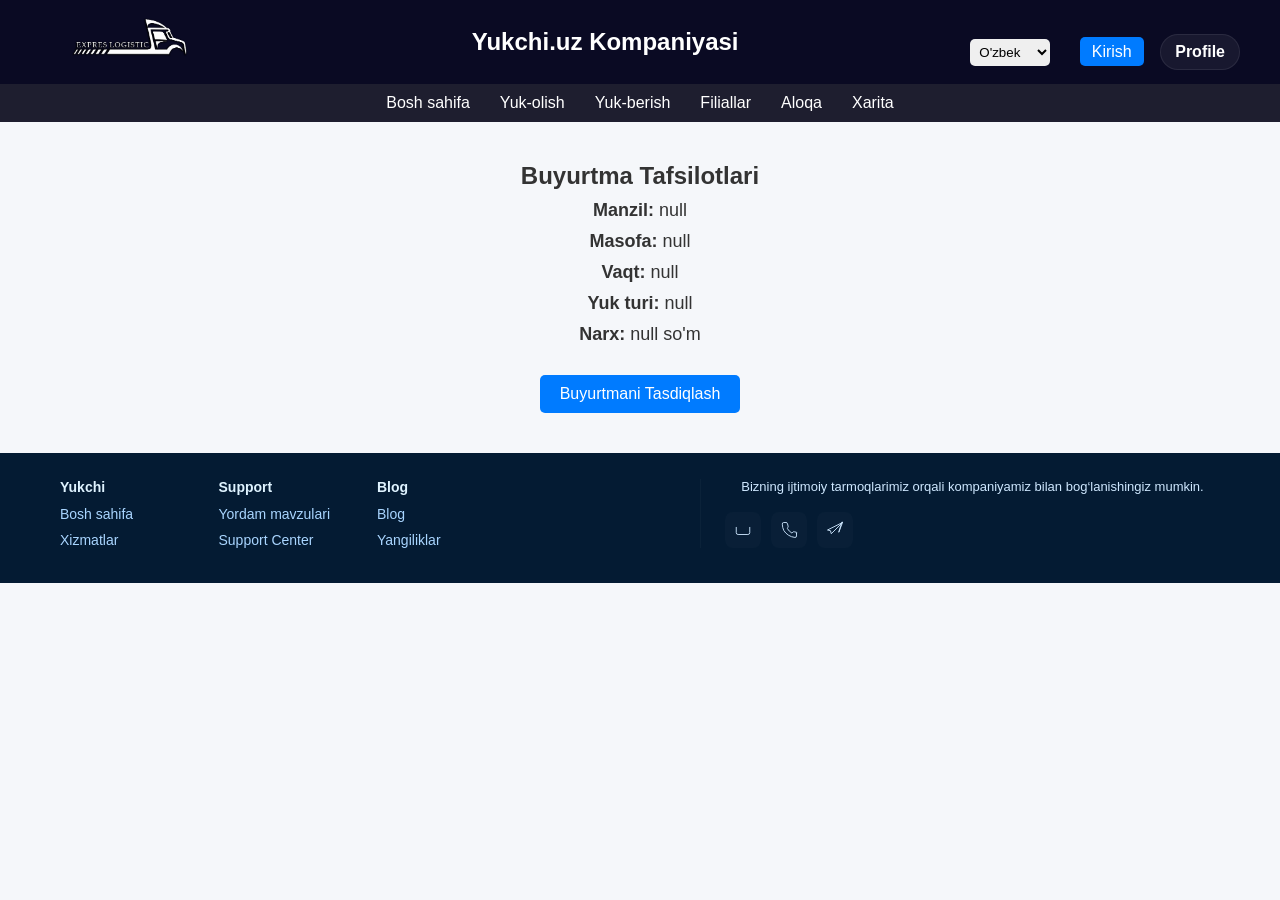
==== buyurtmalar.html @ 5a23fa2c "frontend first commit" ====
<!DOCTYPE html>
<html lang="uz">
<head>
    <meta charset="UTF-8">
    <meta name="viewport" content="width=device-width, initial-scale=1.0">
    <title>Buyurtma - TruckWay</title>
    <link rel="stylesheet" href="buyurtmalar.css">
</head>
<body>
    <header>
        <div>
            <img src="logistik.png" alt="TruckWay Logo" width="180">
        </div>
        <h1>Yukchi.uz Kompaniyasi</h1>
        <div>
            <select>
                <option>O'zbek</option>
                <option>Русский</option>
                <option>English</option>
            </select>
            <a href="#" class="auth-link">Kirish</a>
            <button onclick="window.location.href='profile.html'" class="profile-btn">
    Profile
        </div>
    </header>

    <nav>
        <a href="truck.html">Bosh sahifa</a>
        <a href="yukolish.html">Yuk-olish</a>
        <a href="yukberish.html">Yuk-berish</a>
        <a href="filiallar.html">Filiallar</a>
        <a href="aloqa.html">Aloqa</a>
        <a href="xarita.html">Xarita</a>
    </nav>

    <main>
        <h2>Buyurtma Tafsilotlari</h2>
        <div id="buyurtma-details">
      
        </div>

        <button onclick="submitOrder()">Buyurtmani Tasdiqlash</button>
    </main>

    

    <script>
        
        const urlParams = new URLSearchParams(window.location.search);
        const manzil = urlParams.get('manzil');
        const masofa = urlParams.get('masofa');
        const vaqt = urlParams.get('vaqt');
        const yukTuri = urlParams.get('yukTuri');
        const narx = urlParams.get('narx');

        
        const detailsContainer = document.getElementById('buyurtma-details');
        detailsContainer.innerHTML = `
            <p><strong>Manzil:</strong> ${manzil}</p>
            <p><strong>Masofa:</strong> ${masofa}</p>
            <p><strong>Vaqt:</strong> ${vaqt}</p>
            <p><strong>Yuk turi:</strong> ${yukTuri}</p>
            <p><strong>Narx:</strong> ${narx} so'm</p>
        `;

        
        function submitOrder() {
            alert("Buyurtma tasdiqlandi!");
            
        }
    </script>
    <script>
        document.addEventListener('DOMContentLoaded', function(){
            const authLink = document.querySelector('.auth-link');
            if(!authLink) return;
            const loggedIn = (function(){ try { return localStorage.getItem('loggedIn') === 'true'; } catch(e){ return false; } })();
            if(loggedIn){
                authLink.textContent = 'Chiqish';
                authLink.href = '#';
                const newLink = authLink.cloneNode(true);
                authLink.parentNode.replaceChild(newLink, authLink);
                newLink.addEventListener('click', function(e){
                    e.preventDefault();
                    try{ localStorage.removeItem('loggedIn'); localStorage.removeItem('username'); } catch(err){}
                    window.location.href = 'truck.html';
                });
            } else {
                authLink.textContent = 'Kirish';
                authLink.href = 'kirish1.html';
            }
        });
    </script>
</body>
</html>


        <footer class="site-footer">
            <div class="container footer-inner">
                <div class="footer-top">
                    

                    <div class="footer-columns">
                        <div class="col">
                            <h5>Yukchi</h5>
                            <ul>
                                <li><a href="truck.html">Bosh sahifa</a></li>
                                <li><a href="yukolish.html">Xizmatlar</a></li>
                                
                           
                            </ul>
                        </div>

                        <div class="col">
                            <h5>Support</h5>
                            <ul>
                                <li><a href="aloqa.html">Yordam mavzulari</a></li>
                                
                                <li><a href="#">Support Center</a></li>
                                
                            </ul>
                        </div>

                        

                        <div class="col">
                            <h5>Blog</h5>
                            <ul>
                                <li><a href="#">Blog</a></li>
                                <li><a href="#">Yangiliklar</a></li>
                                
                            </ul>
                        </div>
                    </div>

                    <div class="footer-brand-right">
                        <div class="brand-box">
                            
                             <div class="col">
    <p class="brand-desc">Bizning ijtimoiy tarmoqlarimiz orqali kompaniyamiz bilan bog‘lanishingiz mumkin.</p>
</div>
<br>
                            <div class="brand-contacts">
                                <a href="mailto:info@yukchi.uz" class="icon-link" aria-label="Email">
                                    <svg width="18" height="18" viewBox="0 0 24 24" 
                                    fill="none" 
                                    xmlns="http://www.w3.org/2000/svg"><path d="M3 8.5v7A2.5 2.5 0 0 0 5.5 18h13a2.5 2.5 0 0 0 2.5-2.5v-7" stroke="#cfe8ff" stroke-width="1.2" stroke-linecap="round" stroke-linejoin="round"/></svg>
                                </a>
                                <a href="tel:+998901234567" class="icon-link" aria-label="Phone">
                                    <svg width="18" height="18" viewBox="0 0 24 24" fill="none" xmlns="http://www.w3.org/2000/svg"><path d="M22 16.92v3a2 2 0 0 1-2.18 2 19.8 19.8 0 0 1-8.63-3.07 19.5 19.5 0 0 1-6-6A19.8 19.8 0 0 1 3.08 4.18 2 2 0 0 1 5 2h3a2 2 0 0 1 2 1.72c.12 1.05.38 2.07.76 3.03a2 2 0 0 1-.45 2.11L9.91 10.09a16 16 0 0 0 6 6l1.23-1.23a2 2 0 0 1 2.11-.45c.96.38 1.98.64 3.03.76A2 2 0 0 1 22 16.92z" stroke="#cfe8ff" stroke-width="1.2" stroke-linecap="round" stroke-linejoin="round"/></svg>
                                </a>
                                <a href="https://t.me/yourchannel" class="icon-link" target="_blank" rel="noopener" aria-label="Telegram">
                                    <svg width="18" height="18" viewBox="0 0 24 24" fill="none" xmlns="http://www.w3.org/2000/svg"><path d="M22 2L2 12l4 1 1 4 15-15-5 13 4-13z" stroke="#cfe8ff" stroke-width="1.2" stroke-linecap="round" stroke-linejoin="round"/></svg>
                                </a>

                                


                            </div>
                        </div>  
                    </div>
                </div>

                
            </div>
        </footer>
---- buyurtmalar.css ----
* {
    margin: 0;
    padding: 0;
    box-sizing: border-box;
    font-family: 'Segoe UI', Tahoma, Geneva, Verdana, sans-serif;
  }
  
  body {
    background-color: #f5f7fa;
    color: #333;
  }
  
.profile-btn {
   display: inline-block;
  padding: 8px 14px;
  border-radius: 999px;
  background: rgba(255,255,255,0.06);
  color: #ffffff;
  border: 1px solid rgba(255,255,255,0.08);
  text-decoration: none;
  font-weight: 600;
  margin-left: 12px;
  transition: background .15s ease, color .15s ease, transform .08s ease, box-shadow .15s ease;
}
.profile-btn:hover {
     background: #ffffff;
  color: #0b3472;
  transform: translateY(-2px);
}


  header {
    display: flex;
    justify-content: space-between;
    align-items: center;
    background-color: #0a0a23;
    padding: 10px 40px;
    color: white;
  }
  
  header img {
    height: 60px;
  }
  
  header h1 {
    font-size: 24px;
    font-weight: bold;
    color: white;
    margin-left: 20px;
  }
  
  header select {
    padding: 5px;
    border-radius: 5px;
    border: none;
    margin-right: 10px;
  }
  
  header .auth-link {
    margin-left: 15px;
    color: white;
    text-decoration: none;
    font-weight: 500;
    background-color: #007bff;
    padding: 6px 12px;
    border-radius: 5px;
    transition: background-color 0.3s;
  }
  
  header .auth-link:hover {
    background-color: #0056b3;
  }
  
  nav {
    display: flex;
    justify-content: center;
    background-color: #1e1e2f;
    padding: 10px 0;
  }
  
  nav a {
    color: white;
    text-decoration: none;
    margin: 0 15px;
    font-weight: 500;
    transition: color 0.3s;
  }
  
  nav a:hover {
    color: #4db8ff;
  }
  
  main {
    padding: 40px;
    text-align: center;
  }
  
  
  
  #buyurtma-details p {
    font-size: 18px;
    margin: 10px 0;
  }
  
  button {
    padding: 10px 20px;
    background-color: #007BFF;
    color: white;
    border: none;
    border-radius: 5px;
    cursor: pointer;
    font-size: 16px;
    margin-top: 20px;
    transition: background-color 0.5s;
  }
  
  button:hover {
    background-color: #0056b3;
  }
  
 /* Wide multi-column footer styles */
.site-footer {
    background: #041b33;
    color: #cfe8ff;
    padding: 26px 30px;
}

.site-footer .footer-inner {
    max-width: 1200px;
    margin: 0 auto;
    padding: 0 20px;
}

.site-footer .footer-top {
    display: grid;
    grid-template-columns: 1fr 520px;
    gap: 28px;
    align-items: start;
}




.footer-columns {
    display: grid;
    grid-template-columns: repeat(4, 1fr);
    gap: 22px;
}

.footer-columns .col h5 {
    color: #dff3ff;
    margin-bottom: 10px;
    font-size: 14px;
}

.footer-columns ul {
    list-style: none;
    padding: 0;
    margin: 0;
}

.footer-columns li {
    margin-bottom: 8px;
}

.footer-columns a {
    color: #a9d5ff;
    text-decoration: none;
    font-size: 14px;
}

.footer-columns a:hover {
    color: #fff;
    text-decoration: underline;
}

.footer-brand-right .brand-box {
    background: transparent;
    text-align: center;
    padding-left: 24px;
    border-left: 1px solid rgba(255, 255, 255, 0.03);
}

.brand-name {
    color: #fff;
    margin: 0 0 5px;
}

.brand-desc {
    font-size: 13px !important;
}

.brand-contacts {
    display: flex;
    gap: 10px;
}

.icon-link {
    display: inline-flex;
    align-items: center;
    justify-content: center;
    width: 36px;
    height: 36px;
    border-radius: 8px;
    background: rgba(255, 255, 255, 0.02);
    color: #cfe8ff;
    text-decoration: none;
}

.icon-link svg {
    display: block;
}

.footer-bottom {
    margin-top: 22px;
    border-top: 1px solid rgba(255, 255, 255, 0.03);
    padding-top: 18px;
    text-align: center;
    color: #9fc7ff;
}
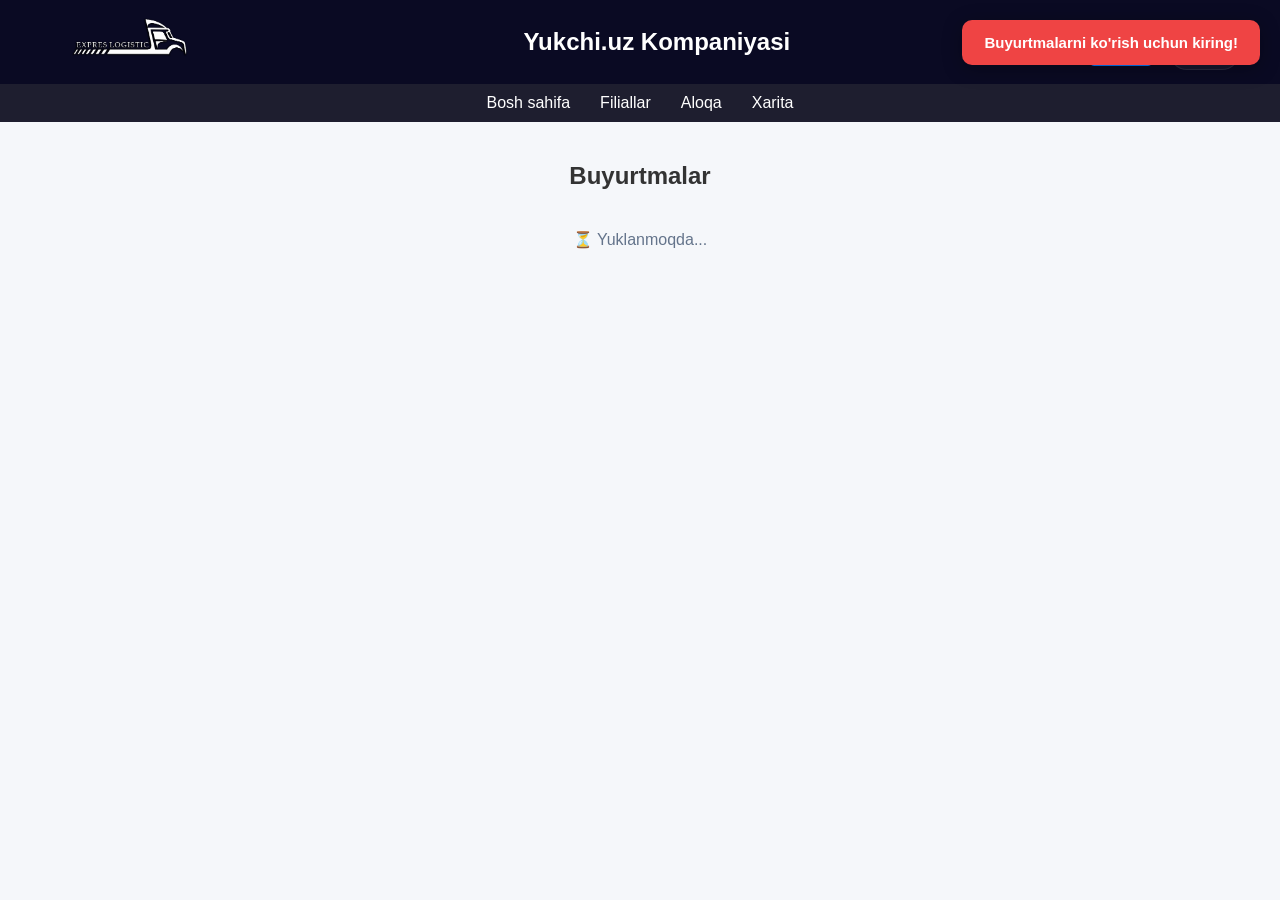
==== commit 655aa85b: "Update buyurtmalar.html" ====
--- a/buyurtmalar.html
+++ b/buyurtmalar.html
@@ -3,163 +3,230 @@
 <head>
     <meta charset="UTF-8">
     <meta name="viewport" content="width=device-width, initial-scale=1.0">
-    <title>Buyurtma - TruckWay</title>
+    <title>Buyurtmalar - Yukchi.uz</title>
     <link rel="stylesheet" href="buyurtmalar.css">
+    <style>
+        .orders-grid { display: grid; gap: 16px; margin-top: 20px; }
+        .order-card {
+            background: #1a2332; border-radius: 12px; padding: 20px;
+            border: 1px solid #2d3f55; position: relative;
+        }
+        .order-card h3 { margin: 0 0 10px; color: #7dd3fc; font-size: 16px; }
+        .order-card p  { margin: 4px 0; color: #cbd5e1; font-size: 14px; }
+        .order-card .status-badge {
+            display: inline-block; padding: 4px 12px; border-radius: 20px;
+            font-size: 12px; font-weight: 700; color: #fff; margin-bottom: 12px;
+        }
+        .order-actions { display: flex; gap: 8px; margin-top: 14px; flex-wrap: wrap; }
+        .order-actions button {
+            padding: 8px 16px; border: none; border-radius: 8px;
+            font-size: 13px; font-weight: 600; cursor: pointer; transition: .2s;
+        }
+        .btn-accept   { background: #22c55e; color: #fff; }
+        .btn-transit  { background: #8b5cf6; color: #fff; }
+        .btn-deliver  { background: #3b82f6; color: #fff; }
+        .btn-cancel   { background: #ef4444; color: #fff; }
+        .btn-accept:hover   { background: #16a34a; }
+        .btn-transit:hover  { background: #7c3aed; }
+        .btn-deliver:hover  { background: #2563eb; }
+        .btn-cancel:hover   { background: #dc2626; }
+        .empty-state {
+            text-align: center; padding: 60px 20px; color: #64748b;
+        }
+        .empty-state h3 { font-size: 20px; margin-bottom: 8px; }
+        .tabs { display: flex; gap: 8px; margin-bottom: 20px; flex-wrap: wrap; }
+        .tab-btn {
+            padding: 8px 20px; border-radius: 20px; border: none;
+            background: #1e2d3d; color: #94a3b8; cursor: pointer;
+            font-size: 13px; font-weight: 600; transition: .2s;
+        }
+        .tab-btn.active { background: #3b82f6; color: #fff; }
+        #loading { text-align: center; padding: 40px; color: #64748b; }
+        .route { font-size: 16px; font-weight: 700; color: #e2e8f0; }
+        .route span { color: #7dd3fc; }
+    </style>
 </head>
 <body>
-    <header>
-        <div>
-            <img src="logistik.png" alt="TruckWay Logo" width="180">
+
+<header>
+    <div><img src="logistik.png" alt="Logo" width="180"></div>
+    <h1>Yukchi.uz Kompaniyasi</h1>
+    <div>
+        <a href="#" class="auth-link">Kirish</a>
+        <button onclick="window.location.href='profile.html'" class="profile-btn">Profil</button>
+    </div>
+</header>
+
+<nav>
+    <a href="truck.html">Bosh sahifa</a>
+    <a href="yukolish.html" id="nav-yukolish">Yuk-olish</a>
+    <a href="yukberish.html" id="nav-yukberish">Yuk-berish</a>
+    <a href="filiallar.html">Filiallar</a>
+    <a href="aloqa.html">Aloqa</a>
+    <a href="xarita.html">Xarita</a>
+</nav>
+
+<main>
+    <h2 id="page-title">Buyurtmalar</h2>
+
+    <div class="tabs" id="tabs-container" style="display:none">
+        <button class="tab-btn active" onclick="filterOrders('all')">Barchasi</button>
+        <button class="tab-btn" onclick="filterOrders('pending')">⏳ Kutilmoqda</button>
+        <button class="tab-btn" onclick="filterOrders('accepted')">✅ Qabul qilingan</button>
+        <button class="tab-btn" onclick="filterOrders('in_transit')">🚛 Yo'lda</button>
+        <button class="tab-btn" onclick="filterOrders('delivered')">📦 Yetkazildi</button>
+    </div>
+
+    <div id="loading">⏳ Yuklanmoqda...</div>
+    <div class="orders-grid" id="orders-list"></div>
+</main>
+
+<script src="api.js"></script>
+<script>
+let allOrders = [];
+let currentFilter = 'all';
+
+document.addEventListener('DOMContentLoaded', async function () {
+    updateNav();
+
+    if (!isLoggedIn()) {
+        showMessage("Buyurtmalarni ko'rish uchun kiring!", "error");
+        setTimeout(() => { window.location.href = "index.html"; }, 1500);
+        return;
+    }
+
+    const role = getRole();
+
+    // Sahifa sarlavhasi
+    if (role === "Haydovchi" || role === "driver") {
+        document.getElementById("page-title").textContent = "🚛 Mavjud buyurtmalar";
+        document.getElementById("tabs-container").style.display = "flex";
+    } else {
+        document.getElementById("page-title").textContent = "📦 Mening buyurtmalarim";
+    }
+
+    await loadOrders();
+
+    // URL parametrlaridan buyurtma ko'rsatish (yukolish.html dan kelsa)
+    const params = new URLSearchParams(window.location.search);
+    if (params.get('manzil')) {
+        showUrlOrder(params);
+    }
+});
+
+async function loadOrders() {
+    document.getElementById("loading").style.display = "block";
+    document.getElementById("orders-list").innerHTML = "";
+
+    try {
+        const data = await Orders.getAll();
+        if (data.status === "ok") {
+            allOrders = data.data || [];
+            renderOrders(allOrders);
+        } else {
+            showMessage("Buyurtmalarni yuklashda xatolik!", "error");
+        }
+    } catch (e) {
+        showMessage("Server bilan aloqa yo'q!", "error");
+    } finally {
+        document.getElementById("loading").style.display = "none";
+    }
+}
+
+function filterOrders(status) {
+    currentFilter = status;
+    // Tab stilini yangilash
+    document.querySelectorAll('.tab-btn').forEach(b => b.classList.remove('active'));
+    event.target.classList.add('active');
+
+    const filtered = status === 'all' ? allOrders : allOrders.filter(o => o.status === status);
+    renderOrders(filtered);
+}
+
+function renderOrders(orders) {
+    const container = document.getElementById("orders-list");
+    const role = getRole();
+
+    if (!orders.length) {
+        container.innerHTML = `
+            <div class="empty-state">
+                <h3>📭 Buyurtma yo'q</h3>
+                <p>Hozircha bu yerda hech narsa ko'rinmayapti</p>
+            </div>`;
+        return;
+    }
+
+    container.innerHTML = orders.map(order => {
+        const color = statusColor(order.status);
+        const sText = statusText(order.status);
+        const date  = new Date(order.created_at).toLocaleDateString('uz-UZ');
+
+        // Haydovchi uchun tugmalar
+        let actions = '';
+        if (role === "Haydovchi" || role === "driver") {
+            if (order.status === 'pending') {
+                actions = `<button class="btn-accept" onclick="changeStatus(${order.id}, 'accepted')">✅ Qabul qilish</button>
+                           <button class="btn-cancel" onclick="changeStatus(${order.id}, 'cancelled')">❌ Rad etish</button>`;
+            } else if (order.status === 'accepted' && order.driver === getUsername()) {
+                actions = `<button class="btn-transit" onclick="changeStatus(${order.id}, 'in_transit')">🚛 Yo'lga chiqish</button>`;
+            } else if (order.status === 'in_transit' && order.driver === getUsername()) {
+                actions = `<button class="btn-deliver" onclick="changeStatus(${order.id}, 'delivered')">📦 Yetkazildi</button>`;
+            }
+        } else {
+            // Mijoz uchun
+            if (order.status === 'pending') {
+                actions = `<button class="btn-cancel" onclick="changeStatus(${order.id}, 'cancelled')">❌ Bekor qilish</button>`;
+            }
+        }
+
+        return `
+        <div class="order-card" id="order-${order.id}">
+            <div class="status-badge" style="background:${color}">${sText}</div>
+            <div class="route">
+                <span>${order.from_city}</span> → <span>${order.to_city}</span>
+            </div>
+            <p>📦 Yuk: ${order.cargo || '—'}</p>
+            <p>📞 Telefon: ${order.phone}</p>
+            ${order.driver ? `<p>🚛 Haydovchi: ${order.driver}</p>` : ''}
+            ${order.price ? `<p>💰 Narx: ${Number(order.price).toLocaleString()} so'm</p>` : ''}
+            <p style="color:#475569;font-size:12px">📅 ${date}</p>
+            ${actions ? `<div class="order-actions">${actions}</div>` : ''}
+        </div>`;
+    }).join('');
+}
+
+async function changeStatus(id, status) {
+    try {
+        const data = await Orders.updateStatus(id, status);
+        if (data.status === "ok") {
+            showMessage("Holat yangilandi!");
+            await loadOrders();
+        } else {
+            showMessage(data.message || "Xatolik!", "error");
+        }
+    } catch (e) {
+        showMessage("Xatolik yuz berdi!", "error");
+    }
+}
+
+// URL parametrlaridan buyurtma tafsilotlari (yukolish.html dan)
+function showUrlOrder(params) {
+    const div = document.createElement('div');
+    div.className = 'order-card';
+    div.style.borderColor = '#3b82f6';
+    div.innerHTML = `
+        <div class="status-badge" style="background:#3b82f6">🆕 Yangi tanlangan</div>
+        <div class="route">
+            <span>${decodeURIComponent(params.get('manzil') || '')}</span>
         </div>
-        <h1>Yukchi.uz Kompaniyasi</h1>
-        <div>
-            <select>
-                <option>O'zbek</option>
-                <option>Русский</option>
-                <option>English</option>
-            </select>
-            <a href="#" class="auth-link">Kirish</a>
-            <button onclick="window.location.href='profile.html'" class="profile-btn">
-    Profile
-        </div>
-    </header>
-
-    <nav>
-        <a href="truck.html">Bosh sahifa</a>
-        <a href="yukolish.html">Yuk-olish</a>
-        <a href="yukberish.html">Yuk-berish</a>
-        <a href="filiallar.html">Filiallar</a>
-        <a href="aloqa.html">Aloqa</a>
-        <a href="xarita.html">Xarita</a>
-    </nav>
-
-    <main>
-        <h2>Buyurtma Tafsilotlari</h2>
-        <div id="buyurtma-details">
-      
-        </div>
-
-        <button onclick="submitOrder()">Buyurtmani Tasdiqlash</button>
-    </main>
-
-    
-
-    <script>
-        
-        const urlParams = new URLSearchParams(window.location.search);
-        const manzil = urlParams.get('manzil');
-        const masofa = urlParams.get('masofa');
-        const vaqt = urlParams.get('vaqt');
-        const yukTuri = urlParams.get('yukTuri');
-        const narx = urlParams.get('narx');
-
-        
-        const detailsContainer = document.getElementById('buyurtma-details');
-        detailsContainer.innerHTML = `
-            <p><strong>Manzil:</strong> ${manzil}</p>
-            <p><strong>Masofa:</strong> ${masofa}</p>
-            <p><strong>Vaqt:</strong> ${vaqt}</p>
-            <p><strong>Yuk turi:</strong> ${yukTuri}</p>
-            <p><strong>Narx:</strong> ${narx} so'm</p>
-        `;
-
-        
-        function submitOrder() {
-            alert("Buyurtma tasdiqlandi!");
-            
-        }
-    </script>
-    <script>
-        document.addEventListener('DOMContentLoaded', function(){
-            const authLink = document.querySelector('.auth-link');
-            if(!authLink) return;
-            const loggedIn = (function(){ try { return localStorage.getItem('loggedIn') === 'true'; } catch(e){ return false; } })();
-            if(loggedIn){
-                authLink.textContent = 'Chiqish';
-                authLink.href = '#';
-                const newLink = authLink.cloneNode(true);
-                authLink.parentNode.replaceChild(newLink, authLink);
-                newLink.addEventListener('click', function(e){
-                    e.preventDefault();
-                    try{ localStorage.removeItem('loggedIn'); localStorage.removeItem('username'); } catch(err){}
-                    window.location.href = 'truck.html';
-                });
-            } else {
-                authLink.textContent = 'Kirish';
-                authLink.href = 'kirish1.html';
-            }
-        });
-    </script>
+        <p>📏 Masofa: ${params.get('masofa') || '—'}</p>
+        <p>⏱ Vaqt: ${params.get('vaqt') || '—'}</p>
+        <p>📦 Yuk turi: ${decodeURIComponent(params.get('yukTuri') || '—')}</p>
+        <p>💰 Narx: ${Number(params.get('narx') || 0).toLocaleString()} so'm</p>
+    `;
+    document.getElementById("orders-list").prepend(div);
+}
+</script>
+
 </body>
 </html>
-
-
-        <footer class="site-footer">
-            <div class="container footer-inner">
-                <div class="footer-top">
-                    
-
-                    <div class="footer-columns">
-                        <div class="col">
-                            <h5>Yukchi</h5>
-                            <ul>
-                                <li><a href="truck.html">Bosh sahifa</a></li>
-                                <li><a href="yukolish.html">Xizmatlar</a></li>
-                                
-                           
-                            </ul>
-                        </div>
-
-                        <div class="col">
-                            <h5>Support</h5>
-                            <ul>
-                                <li><a href="aloqa.html">Yordam mavzulari</a></li>
-                                
-                                <li><a href="#">Support Center</a></li>
-                                
-                            </ul>
-                        </div>
-
-                        
-
-                        <div class="col">
-                            <h5>Blog</h5>
-                            <ul>
-                                <li><a href="#">Blog</a></li>
-                                <li><a href="#">Yangiliklar</a></li>
-                                
-                            </ul>
-                        </div>
-                    </div>
-
-                    <div class="footer-brand-right">
-                        <div class="brand-box">
-                            
-                             <div class="col">
-    <p class="brand-desc">Bizning ijtimoiy tarmoqlarimiz orqali kompaniyamiz bilan bog‘lanishingiz mumkin.</p>
-</div>
-<br>
-                            <div class="brand-contacts">
-                                <a href="mailto:info@yukchi.uz" class="icon-link" aria-label="Email">
-                                    <svg width="18" height="18" viewBox="0 0 24 24" 
-                                    fill="none" 
-                                    xmlns="http://www.w3.org/2000/svg"><path d="M3 8.5v7A2.5 2.5 0 0 0 5.5 18h13a2.5 2.5 0 0 0 2.5-2.5v-7" stroke="#cfe8ff" stroke-width="1.2" stroke-linecap="round" stroke-linejoin="round"/></svg>
-                                </a>
-                                <a href="tel:+998901234567" class="icon-link" aria-label="Phone">
-                                    <svg width="18" height="18" viewBox="0 0 24 24" fill="none" xmlns="http://www.w3.org/2000/svg"><path d="M22 16.92v3a2 2 0 0 1-2.18 2 19.8 19.8 0 0 1-8.63-3.07 19.5 19.5 0 0 1-6-6A19.8 19.8 0 0 1 3.08 4.18 2 2 0 0 1 5 2h3a2 2 0 0 1 2 1.72c.12 1.05.38 2.07.76 3.03a2 2 0 0 1-.45 2.11L9.91 10.09a16 16 0 0 0 6 6l1.23-1.23a2 2 0 0 1 2.11-.45c.96.38 1.98.64 3.03.76A2 2 0 0 1 22 16.92z" stroke="#cfe8ff" stroke-width="1.2" stroke-linecap="round" stroke-linejoin="round"/></svg>
-                                </a>
-                                <a href="https://t.me/yourchannel" class="icon-link" target="_blank" rel="noopener" aria-label="Telegram">
-                                    <svg width="18" height="18" viewBox="0 0 24 24" fill="none" xmlns="http://www.w3.org/2000/svg"><path d="M22 2L2 12l4 1 1 4 15-15-5 13 4-13z" stroke="#cfe8ff" stroke-width="1.2" stroke-linecap="round" stroke-linejoin="round"/></svg>
-                                </a>
-
-                                
-
-
-                            </div>
-                        </div>  
-                    </div>
-                </div>
-
-                
-            </div>
-        </footer>
